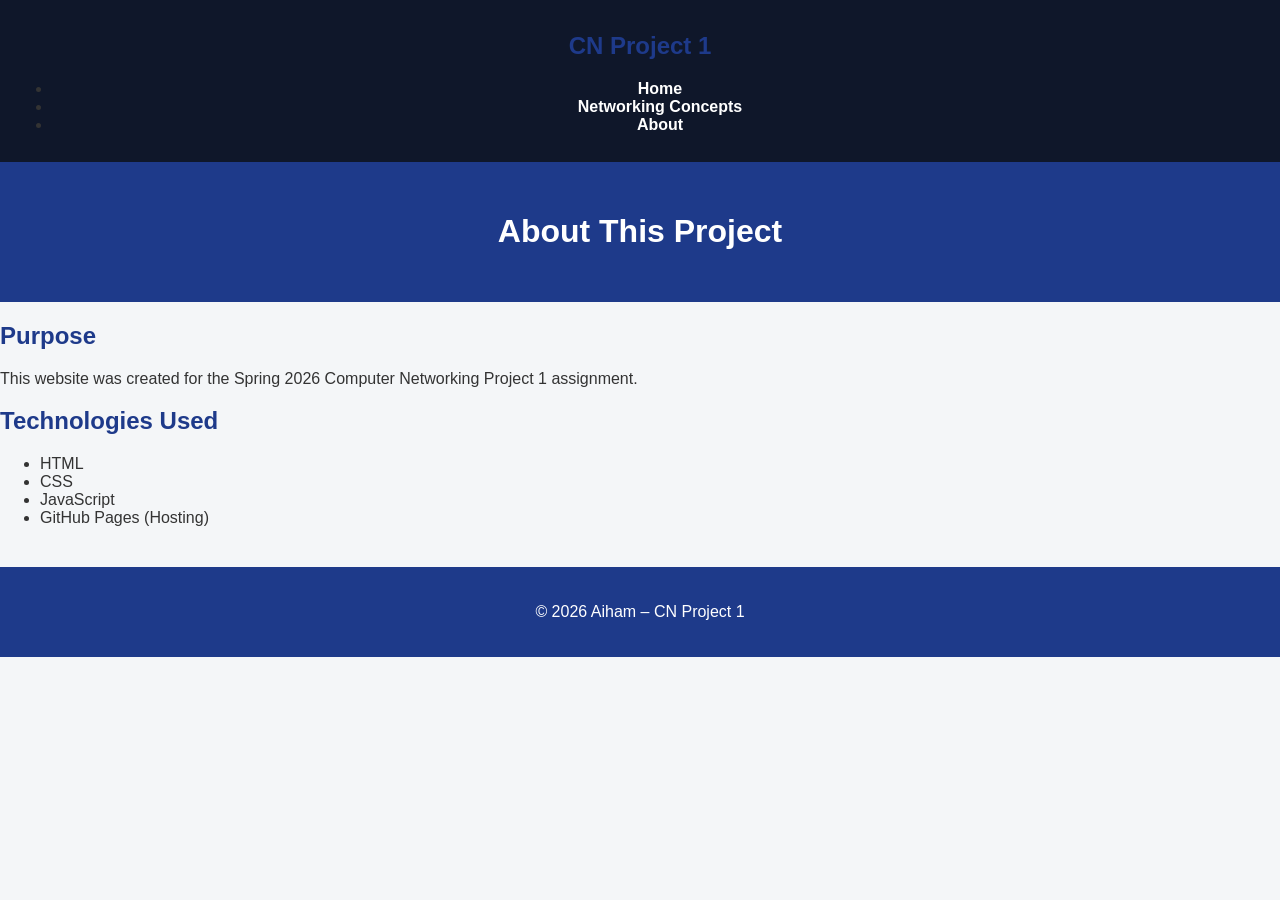
==== about.html @ 749929f7 "Create about.html" ====
<!DOCTYPE html>
<html lang="en">
<head>
    <meta charset="UTF-8">
    <meta name="viewport" content="width=device-width, initial-scale=1.0">
    <title>About</title>
    <link rel="stylesheet" href="style.css">
</head>
<body>

<nav>
    <h2>CN Project 1</h2>
    <ul>
        <li><a href="index.html">Home</a></li>
        <li><a href="networking.html">Networking Concepts</a></li>
        <li><a href="about.html" class="active">About</a></li>
    </ul>
</nav>

<header class="hero small">
    <h1>About This Project</h1>
</header>

<section class="content">
    <h2>Purpose</h2>
    <p>This website was created for the Spring 2026 Computer Networking Project 1 assignment.</p>

    <h2>Technologies Used</h2>
    <ul>
        <li>HTML</li>
        <li>CSS</li>
        <li>JavaScript</li>
        <li>GitHub Pages (Hosting)</li>
    </ul>
</section>

<footer>
    <p>© 2026 Aiham – CN Project 1</p>
</footer>

</body>
</html>
---- style.css ----
body {
    font-family: Arial, Helvetica, sans-serif;
    margin: 0;
    padding: 0;
    background-color: #f4f6f8;
    color: #333;
}

header {
    background-color: #1e3a8a;
    color: white;
    padding: 30px;
    text-align: center;
}

nav {
    background-color: #0f172a;
    text-align: center;
    padding: 12px;
}

nav a {
    color: white;
    text-decoration: none;
    margin: 0 20px;
    font-weight: bold;
}

nav a:hover {
    text-decoration: underline;
}

main {
    padding: 40px;
    max-width: 900px;
    margin: auto;
    background-color: white;
}

section {
    margin-bottom: 40px;
}

h2 {
    color: #1e3a8a;
}

blockquote {
    background-color: #e2e8f0;
    padding: 15px;
    border-left: 5px solid #1e3a8a;
    font-style: italic;
}

pre {
    background-color: #111827;
    color: #22c55e;
    padding: 15px;
    overflow-x: auto;
}

footer {
    text-align: center;
    padding: 20px;
    background-color: #1e3a8a;
    color: white;
}
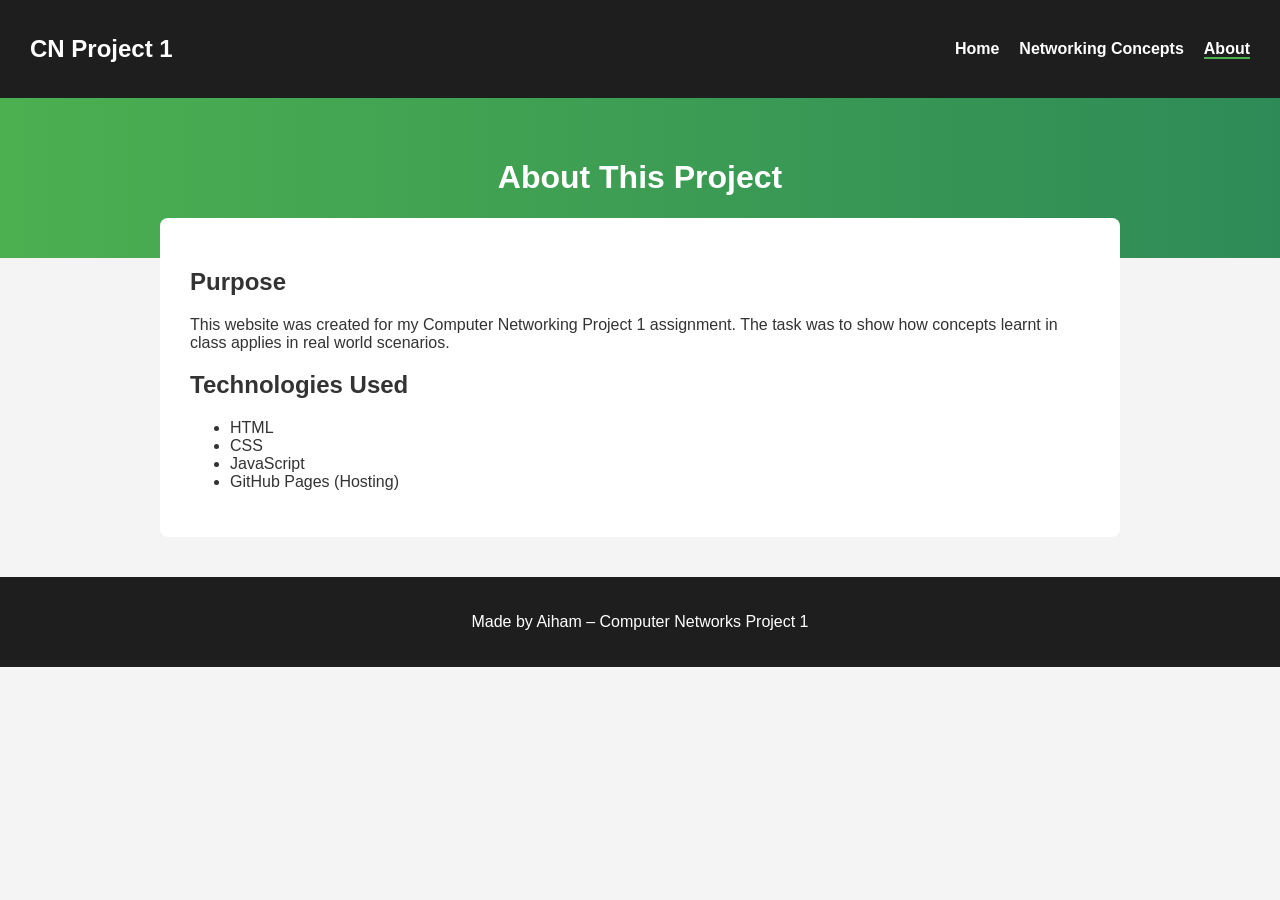
==== commit 029a1fa2: "Update about.html" ====
--- a/about.html
+++ b/about.html
@@ -23,7 +23,7 @@
 
 <section class="content">
     <h2>Purpose</h2>
-    <p>This website was created for the Spring 2026 Computer Networking Project 1 assignment.</p>
+    <p>This website was created for my Computer Networking Project 1 assignment. The task was to show how concepts learnt in class applies in real world scenarios.</p>
 
     <h2>Technologies Used</h2>
     <ul>
@@ -35,7 +35,7 @@
 </section>
 
 <footer>
-    <p>© 2026 Aiham – CN Project 1</p>
+    <p>Made by Aiham – Computer Networks Project 1</p>
 </footer>
 
 </body>
--- a/style.css
+++ b/style.css
@@ -1,67 +1,66 @@
 body {
-    font-family: Arial, Helvetica, sans-serif;
     margin: 0;
-    padding: 0;
-    background-color: #f4f6f8;
+    font-family: Arial, sans-serif;
+    background: #f4f4f4;
     color: #333;
 }
 
-header {
-    background-color: #1e3a8a;
+nav {
+    background: #1e1e1e;
     color: white;
-    padding: 30px;
-    text-align: center;
+    padding: 15px 30px;
+    display: flex;
+    justify-content: space-between;
+    align-items: center;
 }
 
-nav {
-    background-color: #0f172a;
-    text-align: center;
-    padding: 12px;
+nav ul {
+    list-style: none;
+    display: flex;
+    gap: 20px;
 }
 
 nav a {
     color: white;
     text-decoration: none;
-    margin: 0 20px;
     font-weight: bold;
 }
 
-nav a:hover {
-    text-decoration: underline;
+nav a.active {
+    border-bottom: 2px solid #4CAF50;
 }
 
-main {
-    padding: 40px;
+.hero {
+    background: linear-gradient(to right, #4CAF50, #2e8b57);
+    color: white;
+    padding: 80px 20px;
+    text-align: center;
+}
+
+.hero.small {
+    padding: 40px 20px;
+}
+
+.content {
+    padding: 30px;
     max-width: 900px;
     margin: auto;
-    background-color: white;
-}
-
-section {
-    margin-bottom: 40px;
-}
-
-h2 {
-    color: #1e3a8a;
-}
-
-blockquote {
-    background-color: #e2e8f0;
-    padding: 15px;
-    border-left: 5px solid #1e3a8a;
-    font-style: italic;
-}
-
-pre {
-    background-color: #111827;
-    color: #22c55e;
-    padding: 15px;
-    overflow-x: auto;
+    background: white;
+    margin-top: -40px;
+    border-radius: 8px;
 }
 
 footer {
     text-align: center;
     padding: 20px;
-    background-color: #1e3a8a;
+    background: #1e1e1e;
     color: white;
+    margin-top: 40px;
 }
+
+pre {
+    background: #eee;
+    padding: 10px;
+    border-radius: 5px;
+    overflow-x: auto;
+}
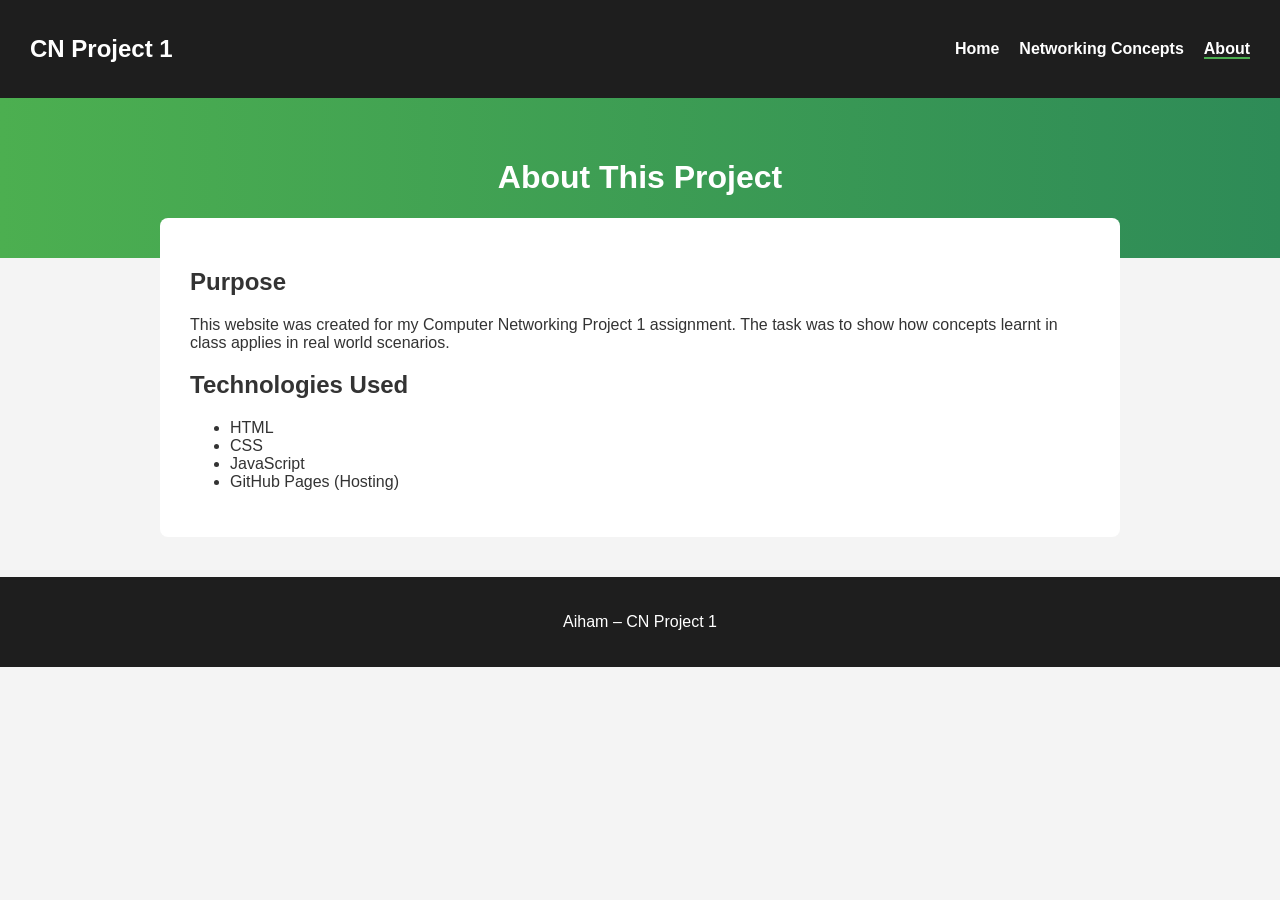
==== commit 21b04685: "Update about.html" ====
--- a/about.html
+++ b/about.html
@@ -35,7 +35,7 @@
 </section>
 
 <footer>
-    <p>Made by Aiham – Computer Networks Project 1</p>
+    <p>Aiham – CN Project 1</p>
 </footer>
 
 </body>
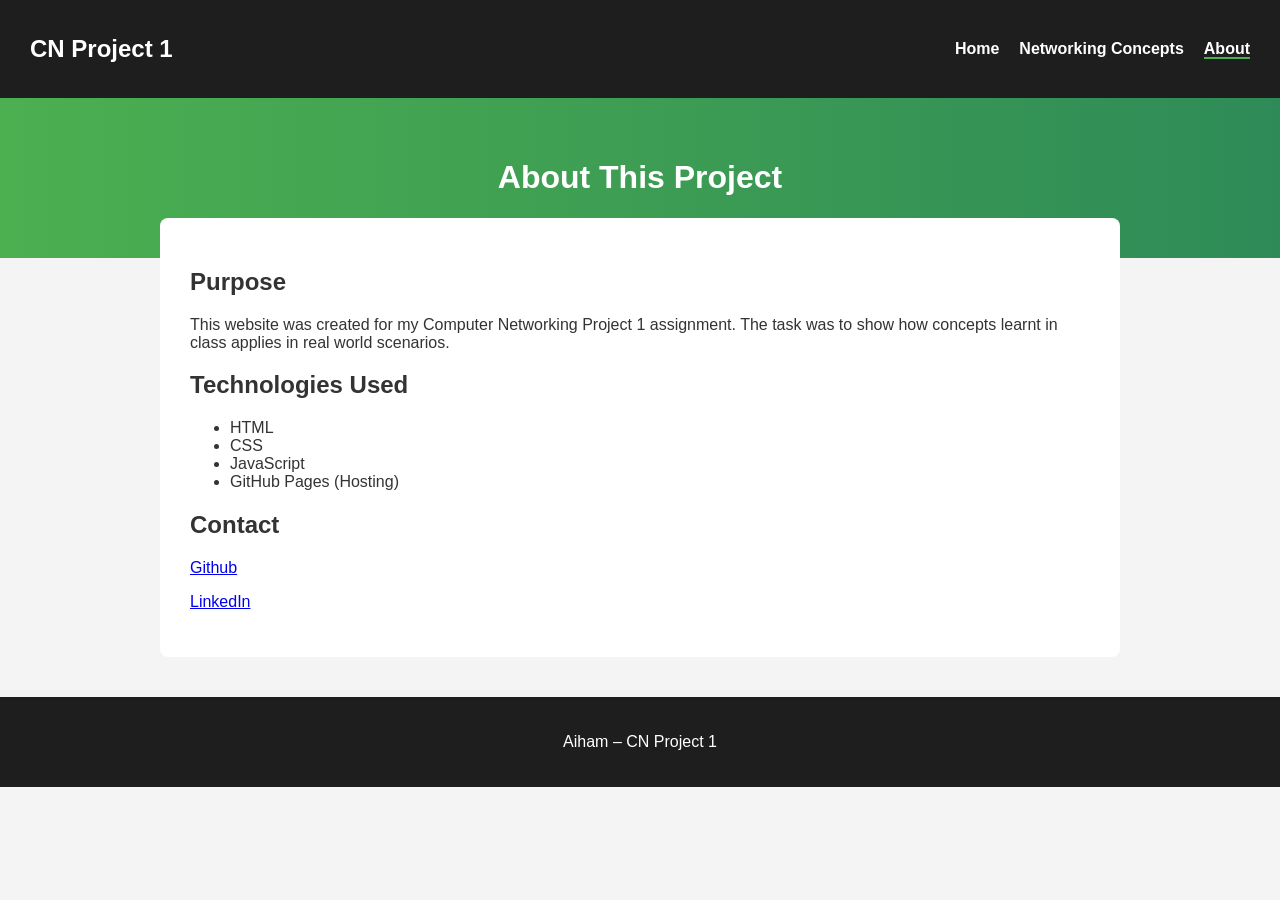
==== commit b4d5e147: "Update about.html" ====
--- a/about.html
+++ b/about.html
@@ -32,6 +32,10 @@
         <li>JavaScript</li>
         <li>GitHub Pages (Hosting)</li>
     </ul>
+
+    <h2>Contact</h2>
+    <p><a href="https://github.com/itzAbum">Github</a></p>
+    <p><a href="https://www.linkedin.com/in/aiham-ahmed-850b54297/">LinkedIn</a></p>
 </section>
 
 <footer>
